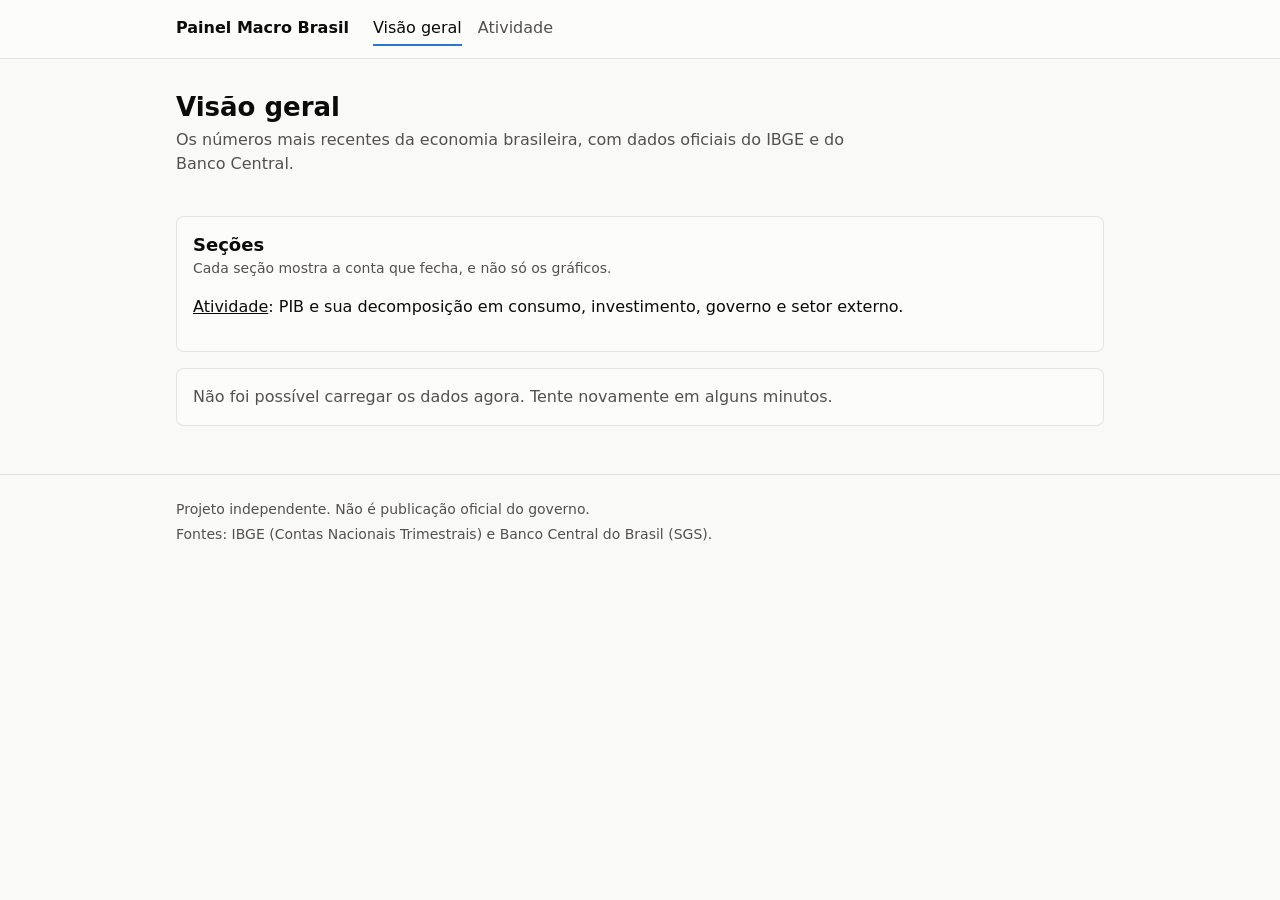
==== site/index.html @ 9bcc881c "feat: add static site with SVG charts and activity page" ====
<!doctype html>
<html lang="pt-BR">
<head>
  <meta charset="utf-8">
  <meta name="viewport" content="width=device-width, initial-scale=1">
  <title>Visão geral · Painel Macro Brasil</title>
  <meta name="description" content="Painel independente de acompanhamento das contas nacionais, da moeda e das contas públicas do Brasil, com dados do IBGE e do Banco Central.">
  <link rel="stylesheet" href="css/style.css">
</head>
<body>
  <header class="site-header">
    <div class="wrap">
      <a class="site-name" href="index.html">Painel Macro Brasil</a>
      <nav aria-label="Seções">
        <a href="index.html" aria-current="page">Visão geral</a>
        <a href="atividade.html">Atividade</a>
      </nav>
    </div>
  </header>

  <main class="wrap">
    <h1>Visão geral</h1>
    <p class="lead">Os números mais recentes da economia brasileira, com dados oficiais do IBGE e do Banco Central.</p>
    <div class="tiles" id="tiles"></div>
    <section class="card">
      <h2>Seções</h2>
      <p class="subtitle">Cada seção mostra a conta que fecha, e não só os gráficos.</p>
      <p><a href="atividade.html">Atividade</a>: PIB e sua decomposição em consumo, investimento, governo e setor externo.</p>
    </section>
  </main>

  <footer class="site-footer">
    <div class="wrap">
      <p>Projeto independente. Não é publicação oficial do governo.</p>
      <p>Fontes: IBGE (Contas Nacionais Trimestrais) e Banco Central do Brasil (SGS). <span id="collected"></span></p>
    </div>
  </footer>
  <script type="module" src="js/pages/index.js"></script>
</body>
</html>
---- site/css/style.css ----
:root {
  color-scheme: light;
  --page: #f9f9f7;
  --surface: #fcfcfb;
  --text-1: #0b0b0b;
  --text-2: #52514e;
  --muted: #898781;
  --grid: #e1e0d9;
  --axis: #c3c2b7;
  --border: rgba(11, 11, 11, 0.1);
  --series-1: #2a78d6;
  --series-2: #eb6834;
  --series-3: #1baf7a;
  --series-4: #eda100;
}
@media (prefers-color-scheme: dark) {
  :root {
    color-scheme: dark;
    --page: #0d0d0d;
    --surface: #1a1a19;
    --text-1: #f0efec;
    --text-2: #c3c2b7;
    --muted: #898781;
    --grid: #2c2c2a;
    --axis: #383835;
    --border: rgba(255, 255, 255, 0.1);
    --series-1: #3987e5;
    --series-2: #d95926;
    --series-3: #199e70;
    --series-4: #c98500;
  }
}

* { box-sizing: border-box; }
body {
  margin: 0;
  background: var(--page);
  color: var(--text-1);
  font: 16px/1.5 system-ui, -apple-system, "Segoe UI", sans-serif;
}
a { color: inherit; }
.wrap { max-width: 960px; margin: 0 auto; padding: 0 16px; }

/* ----- cabeçalho e rodapé ----- */
.site-header { border-bottom: 1px solid var(--border); background: var(--surface); }
.site-header .wrap { display: flex; flex-wrap: wrap; align-items: baseline; gap: 4px 24px; padding-top: 12px; padding-bottom: 12px; }
.site-name { font-weight: 600; text-decoration: none; }
.site-header nav { display: flex; flex-wrap: wrap; gap: 4px 16px; }
.site-header nav a { color: var(--text-2); text-decoration: none; padding: 4px 0; border-bottom: 2px solid transparent; }
.site-header nav a:hover { color: var(--text-1); }
.site-header nav a[aria-current="page"] { color: var(--text-1); border-bottom-color: var(--series-1); }
.site-footer { margin-top: 48px; padding: 24px 0 40px; border-top: 1px solid var(--border); color: var(--text-2); font-size: 14px; }
.site-footer p { margin: 0 0 4px; }

/* ----- conteúdo ----- */
main.wrap { padding-top: 32px; }
h1 { font-size: 26px; line-height: 1.25; margin: 0 0 4px; }
.lead { color: var(--text-2); margin: 0 0 24px; max-width: 68ch; }
.card { background: var(--surface); border: 1px solid var(--border); border-radius: 8px; padding: 16px; margin-bottom: 16px; }
.card h2 { font-size: 18px; line-height: 1.3; margin: 0; }
.card .subtitle { color: var(--text-2); font-size: 14px; margin: 2px 0 12px; }
.card .source { color: var(--muted); font-size: 13px; margin: 8px 0 0; }
.error { color: var(--text-2); }

/* ----- seletor de período ----- */
.filters { border: 0; padding: 0; margin: 0 0 16px; display: flex; flex-wrap: wrap; align-items: center; gap: 8px; }
.filters legend { float: left; padding: 0; margin-right: 4px; color: var(--text-2); font-size: 14px; }
.filters label { cursor: pointer; }
.filters input { position: absolute; opacity: 0; }
.filters span { display: inline-block; padding: 4px 12px; border: 1px solid var(--border); border-radius: 999px; font-size: 14px; background: var(--surface); }
.filters input:checked + span { background: var(--text-1); color: var(--surface); border-color: var(--text-1); }
.filters input:focus-visible + span { outline: 2px solid var(--series-1); outline-offset: 2px; }

/* ----- identidade contábil ----- */
.identity { display: flex; flex-wrap: wrap; align-items: flex-start; gap: 8px 10px; }
.identity .term { text-align: center; }
.identity .value { font-size: 20px; font-weight: 600; white-space: nowrap; }
.identity .symbol { display: block; color: var(--text-2); font-size: 13px; }
.identity .op { font-size: 20px; color: var(--muted); }

/* ----- números de destaque ----- */
.tiles { display: grid; grid-template-columns: repeat(auto-fit, minmax(200px, 1fr)); gap: 16px; margin-bottom: 16px; }
.tile { margin: 0; }
.tile .label { color: var(--text-2); font-size: 14px; }
.tile .value { font-size: 28px; font-weight: 600; line-height: 1.2; }
.tile .period { color: var(--muted); font-size: 13px; }

/* ----- gráficos ----- */
.chart { min-height: 240px; }
.chart-empty { color: var(--text-2); }
.plot { position: relative; }
.plot svg { display: block; touch-action: pan-y; outline: none; }
.plot svg:focus-visible { outline: 2px solid var(--series-1); outline-offset: 2px; border-radius: 4px; }
.plot .grid { stroke: var(--grid); stroke-width: 1; }
.plot .baseline { stroke: var(--axis); stroke-width: 1; }
.plot .tick { fill: var(--muted); font-size: 12px; font-variant-numeric: tabular-nums; }
.plot .line { fill: none; stroke-width: 2; stroke-linejoin: round; stroke-linecap: round; }
.plot .ring { stroke: var(--surface); stroke-width: 2; }
.plot .end-label { fill: var(--text-1); font-size: 13px; font-weight: 600; }
.plot .event { stroke: var(--axis); stroke-width: 1; }
.plot .event-label { fill: var(--text-2); font-size: 11px; }
.plot .crosshair { stroke: var(--muted); stroke-width: 1; }
.plot .wash { fill: var(--text-1); opacity: 0.07; }

.legend { list-style: none; display: flex; flex-wrap: wrap; gap: 4px 16px; padding: 0; margin: 0 0 8px; color: var(--text-2); font-size: 14px; }
.legend li, .tooltip-row { display: flex; align-items: center; gap: 6px; }
.key { display: inline-block; flex: none; width: 14px; height: 2px; border-radius: 1px; }
.key-box { width: 10px; height: 10px; border-radius: 2px; }

.tooltip { position: absolute; pointer-events: none; z-index: 1; min-width: 150px; max-width: 260px; padding: 8px 10px; background: var(--surface); border: 1px solid var(--border); border-radius: 6px; box-shadow: 0 2px 8px rgba(0, 0, 0, 0.12); font-size: 13px; }
.tooltip-title { color: var(--text-2); margin-bottom: 4px; }
.tooltip-row strong { font-variant-numeric: tabular-nums; }
.tooltip-row span:last-child { color: var(--text-2); }

.table-view { margin-top: 8px; font-size: 14px; }
.table-view summary { cursor: pointer; color: var(--text-2); }
.table-scroll { max-height: 320px; overflow: auto; margin-top: 8px; }
.table-view table { border-collapse: collapse; width: 100%; font-variant-numeric: tabular-nums; }
.table-view th, .table-view td { padding: 4px 10px; border-bottom: 1px solid var(--grid); text-align: right; white-space: nowrap; }
.table-view th:first-child { text-align: left; font-weight: 400; color: var(--text-2); }
.table-view thead th { position: sticky; top: 0; background: var(--surface); color: var(--text-2); font-weight: 600; white-space: normal; }
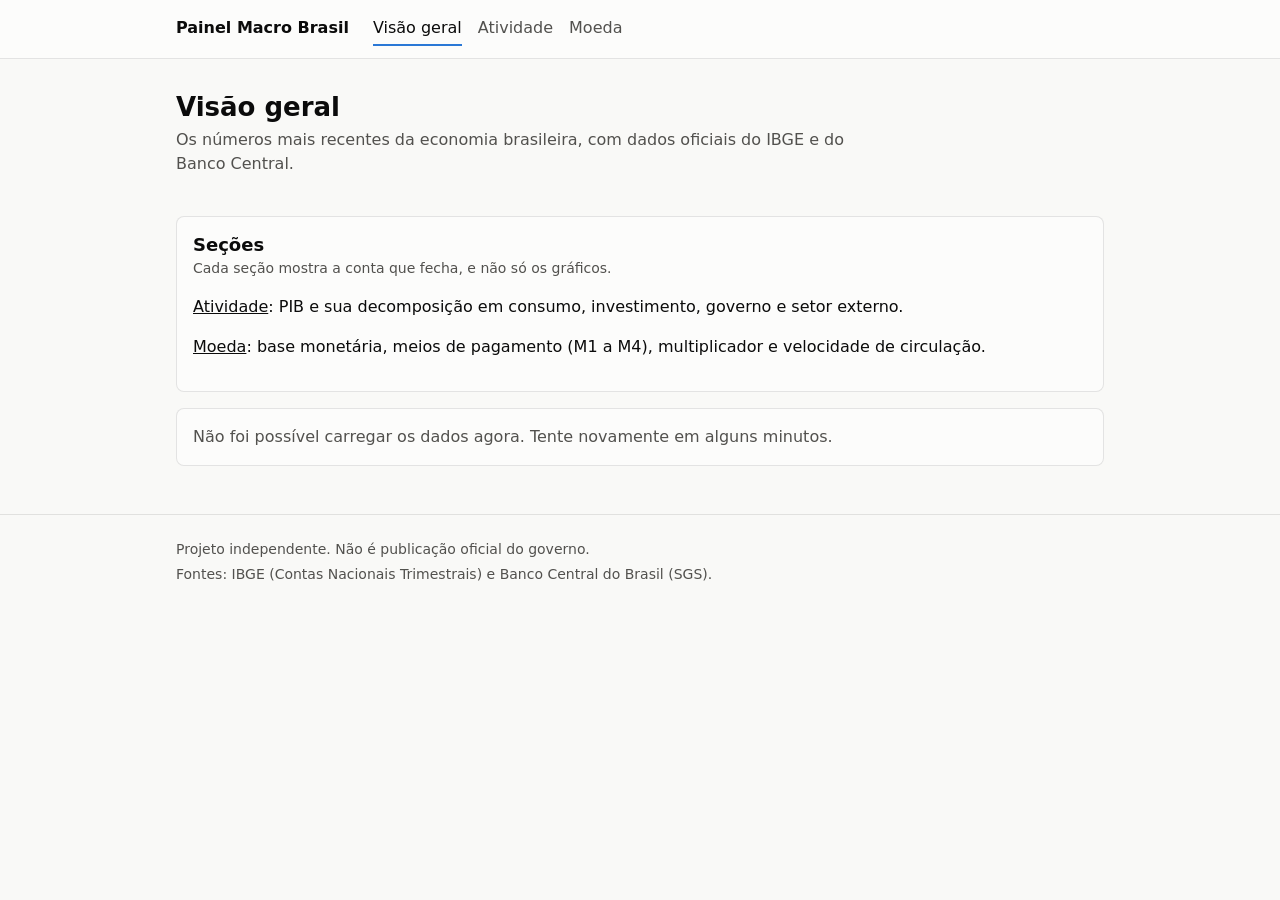
==== commit 5421617f: "feat: add money page and complete activity page" ====
--- a/site/index.html
+++ b/site/index.html
@@ -14,6 +14,7 @@
       <nav aria-label="Seções">
         <a href="index.html" aria-current="page">Visão geral</a>
         <a href="atividade.html">Atividade</a>
+        <a href="moeda.html">Moeda</a>
       </nav>
     </div>
   </header>
@@ -26,6 +27,7 @@
       <h2>Seções</h2>
       <p class="subtitle">Cada seção mostra a conta que fecha, e não só os gráficos.</p>
       <p><a href="atividade.html">Atividade</a>: PIB e sua decomposição em consumo, investimento, governo e setor externo.</p>
+      <p><a href="moeda.html">Moeda</a>: base monetária, meios de pagamento (M1 a M4), multiplicador e velocidade de circulação.</p>
     </section>
   </main>
 
--- a/site/css/style.css
+++ b/site/css/style.css
@@ -12,6 +12,7 @@
   --series-2: #eb6834;
   --series-3: #1baf7a;
   --series-4: #eda100;
+  --neutral: #898781;
 }
 @media (prefers-color-scheme: dark) {
   :root {
@@ -60,6 +61,10 @@
 .card h2 { font-size: 18px; line-height: 1.3; margin: 0; }
 .card .subtitle { color: var(--text-2); font-size: 14px; margin: 2px 0 12px; }
 .card .source { color: var(--muted); font-size: 13px; margin: 8px 0 0; }
+.card .identity + h3 { margin-top: 20px; }
+.card h3 { font-size: 15px; margin: 0 0 8px; color: var(--text-2); font-weight: 600; }
+.glossary { margin: 0; padding-left: 20px; color: var(--text-2); font-size: 14px; }
+.glossary strong { color: var(--text-1); }
 .error { color: var(--text-2); }
 
 /* ----- seletor de período ----- */
@@ -111,6 +116,7 @@
 .tooltip-title { color: var(--text-2); margin-bottom: 4px; }
 .tooltip-row strong { font-variant-numeric: tabular-nums; }
 .tooltip-row span:last-child { color: var(--text-2); }
+.tooltip-total { margin-top: 4px; padding-top: 4px; border-top: 1px solid var(--grid); }
 
 .table-view { margin-top: 8px; font-size: 14px; }
 .table-view summary { cursor: pointer; color: var(--text-2); }
@@ -119,3 +125,4 @@
 .table-view th, .table-view td { padding: 4px 10px; border-bottom: 1px solid var(--grid); text-align: right; white-space: nowrap; }
 .table-view th:first-child { text-align: left; font-weight: 400; color: var(--text-2); }
 .table-view thead th { position: sticky; top: 0; background: var(--surface); color: var(--text-2); font-weight: 600; white-space: normal; }
+.card h2 + .glossary { margin-top: 8px; }
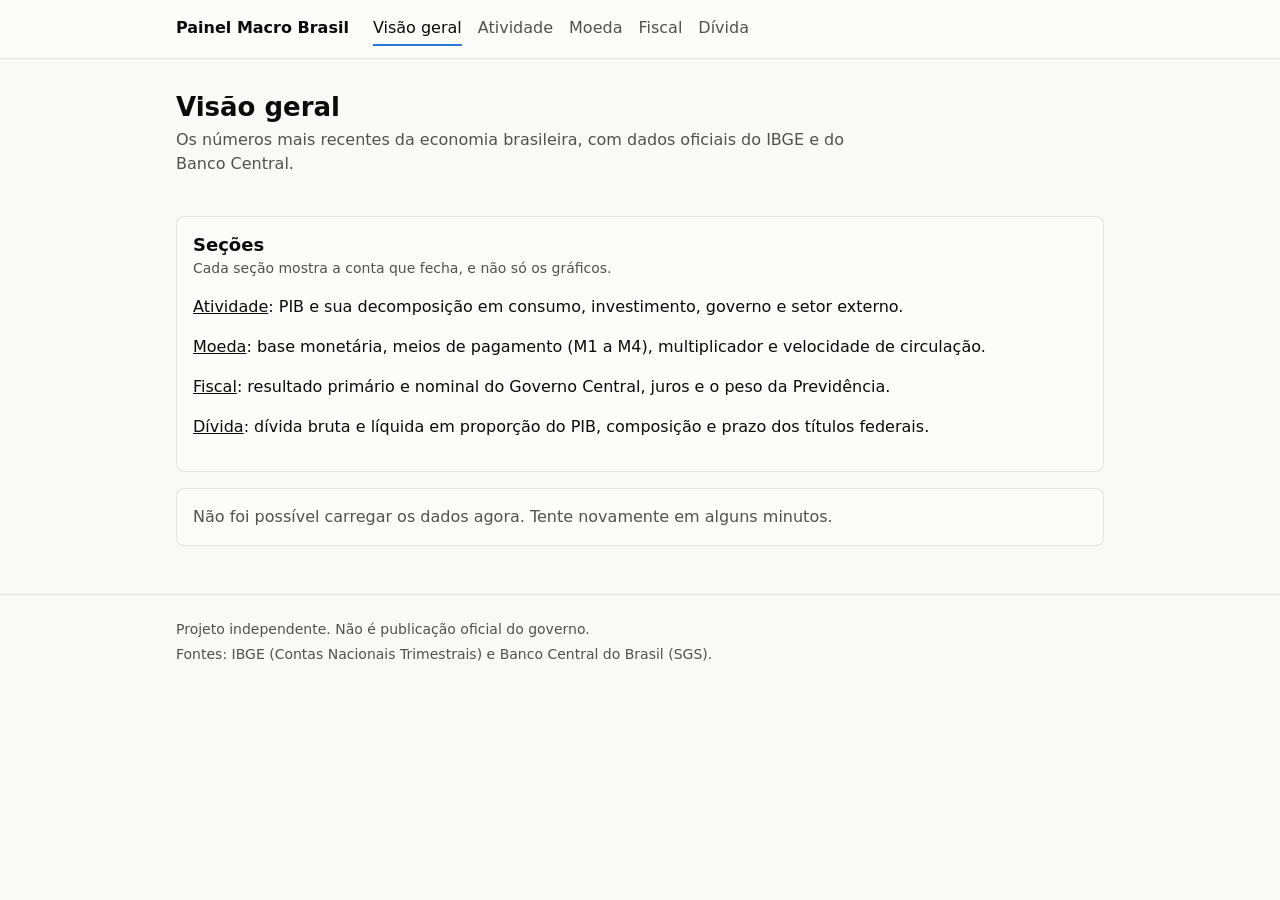
==== commit dd4b9c6a: "feat: add fiscal and debt pages" ====
--- a/site/index.html
+++ b/site/index.html
@@ -15,6 +15,8 @@
         <a href="index.html" aria-current="page">Visão geral</a>
         <a href="atividade.html">Atividade</a>
         <a href="moeda.html">Moeda</a>
+        <a href="fiscal.html">Fiscal</a>
+        <a href="divida.html">Dívida</a>
       </nav>
     </div>
   </header>
@@ -28,6 +30,8 @@
       <p class="subtitle">Cada seção mostra a conta que fecha, e não só os gráficos.</p>
       <p><a href="atividade.html">Atividade</a>: PIB e sua decomposição em consumo, investimento, governo e setor externo.</p>
       <p><a href="moeda.html">Moeda</a>: base monetária, meios de pagamento (M1 a M4), multiplicador e velocidade de circulação.</p>
+      <p><a href="fiscal.html">Fiscal</a>: resultado primário e nominal do Governo Central, juros e o peso da Previdência.</p>
+      <p><a href="divida.html">Dívida</a>: dívida bruta e líquida em proporção do PIB, composição e prazo dos títulos federais.</p>
     </section>
   </main>
 
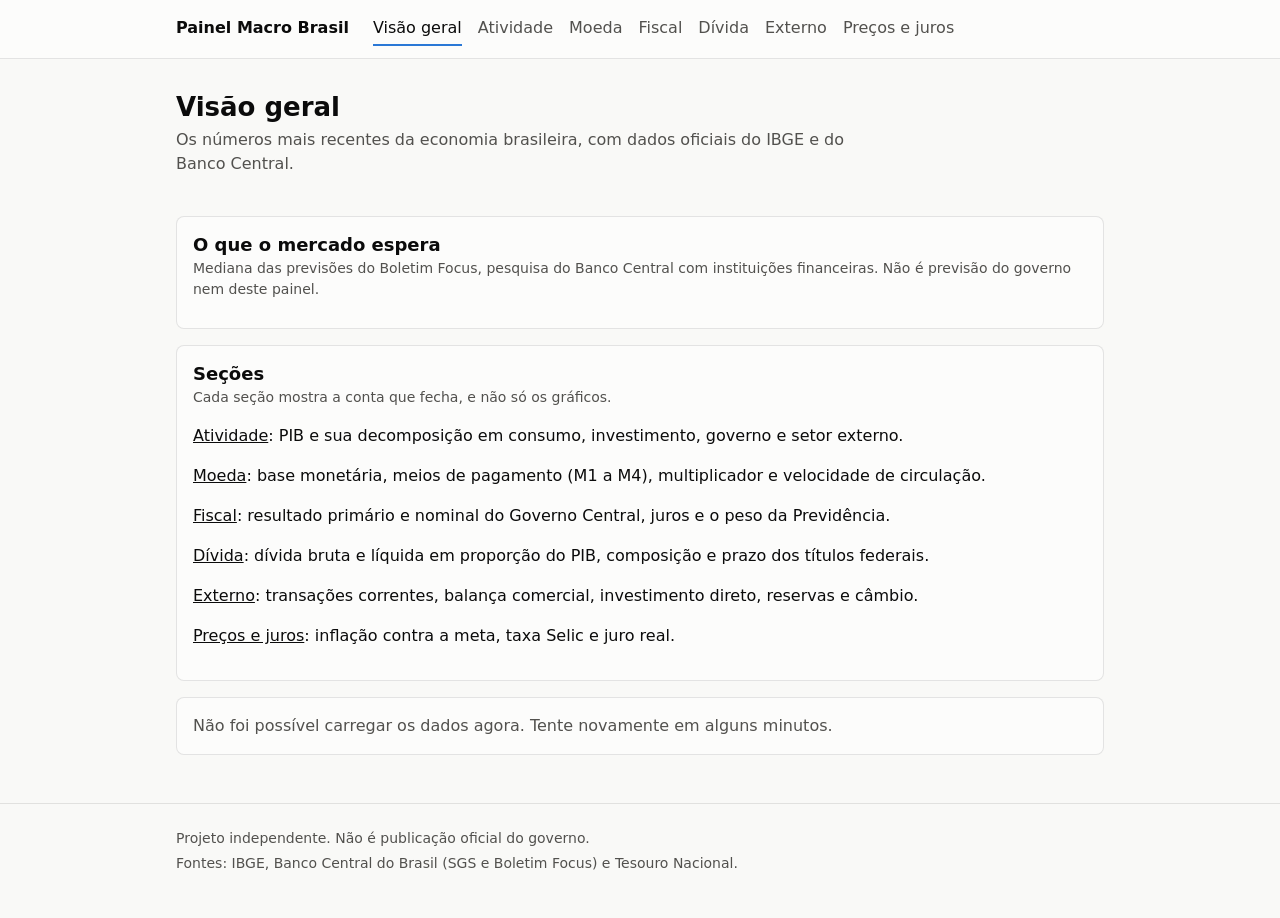
==== commit 935f8ced: "feat: add external and prices pages and complete overview" ====
--- a/site/index.html
+++ b/site/index.html
@@ -17,6 +17,8 @@
         <a href="moeda.html">Moeda</a>
         <a href="fiscal.html">Fiscal</a>
         <a href="divida.html">Dívida</a>
+        <a href="externo.html">Externo</a>
+        <a href="precos.html">Preços e juros</a>
       </nav>
     </div>
   </header>
@@ -26,19 +28,27 @@
     <p class="lead">Os números mais recentes da economia brasileira, com dados oficiais do IBGE e do Banco Central.</p>
     <div class="tiles" id="tiles"></div>
     <section class="card">
+      <h2>O que o mercado espera</h2>
+      <p class="subtitle" id="focus-subtitle">Mediana das previsões do Boletim Focus, pesquisa do Banco Central com instituições financeiras. Não é previsão do governo nem deste painel.</p>
+      <div class="table-view"><table id="focus"></table></div>
+    </section>
+
+    <section class="card">
       <h2>Seções</h2>
       <p class="subtitle">Cada seção mostra a conta que fecha, e não só os gráficos.</p>
       <p><a href="atividade.html">Atividade</a>: PIB e sua decomposição em consumo, investimento, governo e setor externo.</p>
       <p><a href="moeda.html">Moeda</a>: base monetária, meios de pagamento (M1 a M4), multiplicador e velocidade de circulação.</p>
       <p><a href="fiscal.html">Fiscal</a>: resultado primário e nominal do Governo Central, juros e o peso da Previdência.</p>
       <p><a href="divida.html">Dívida</a>: dívida bruta e líquida em proporção do PIB, composição e prazo dos títulos federais.</p>
+      <p><a href="externo.html">Externo</a>: transações correntes, balança comercial, investimento direto, reservas e câmbio.</p>
+      <p><a href="precos.html">Preços e juros</a>: inflação contra a meta, taxa Selic e juro real.</p>
     </section>
   </main>
 
   <footer class="site-footer">
     <div class="wrap">
       <p>Projeto independente. Não é publicação oficial do governo.</p>
-      <p>Fontes: IBGE (Contas Nacionais Trimestrais) e Banco Central do Brasil (SGS). <span id="collected"></span></p>
+      <p>Fontes: IBGE, Banco Central do Brasil (SGS e Boletim Focus) e Tesouro Nacional. <span id="collected"></span></p>
     </div>
   </footer>
   <script type="module" src="js/pages/index.js"></script>
--- a/site/css/style.css
+++ b/site/css/style.css
@@ -126,3 +126,5 @@
 .table-view th:first-child { text-align: left; font-weight: 400; color: var(--text-2); }
 .table-view thead th { position: sticky; top: 0; background: var(--surface); color: var(--text-2); font-weight: 600; white-space: normal; }
 .card h2 + .glossary { margin-top: 8px; }
+.table-view tbody th:first-child { white-space: normal; }
+.tile .value { white-space: nowrap; }
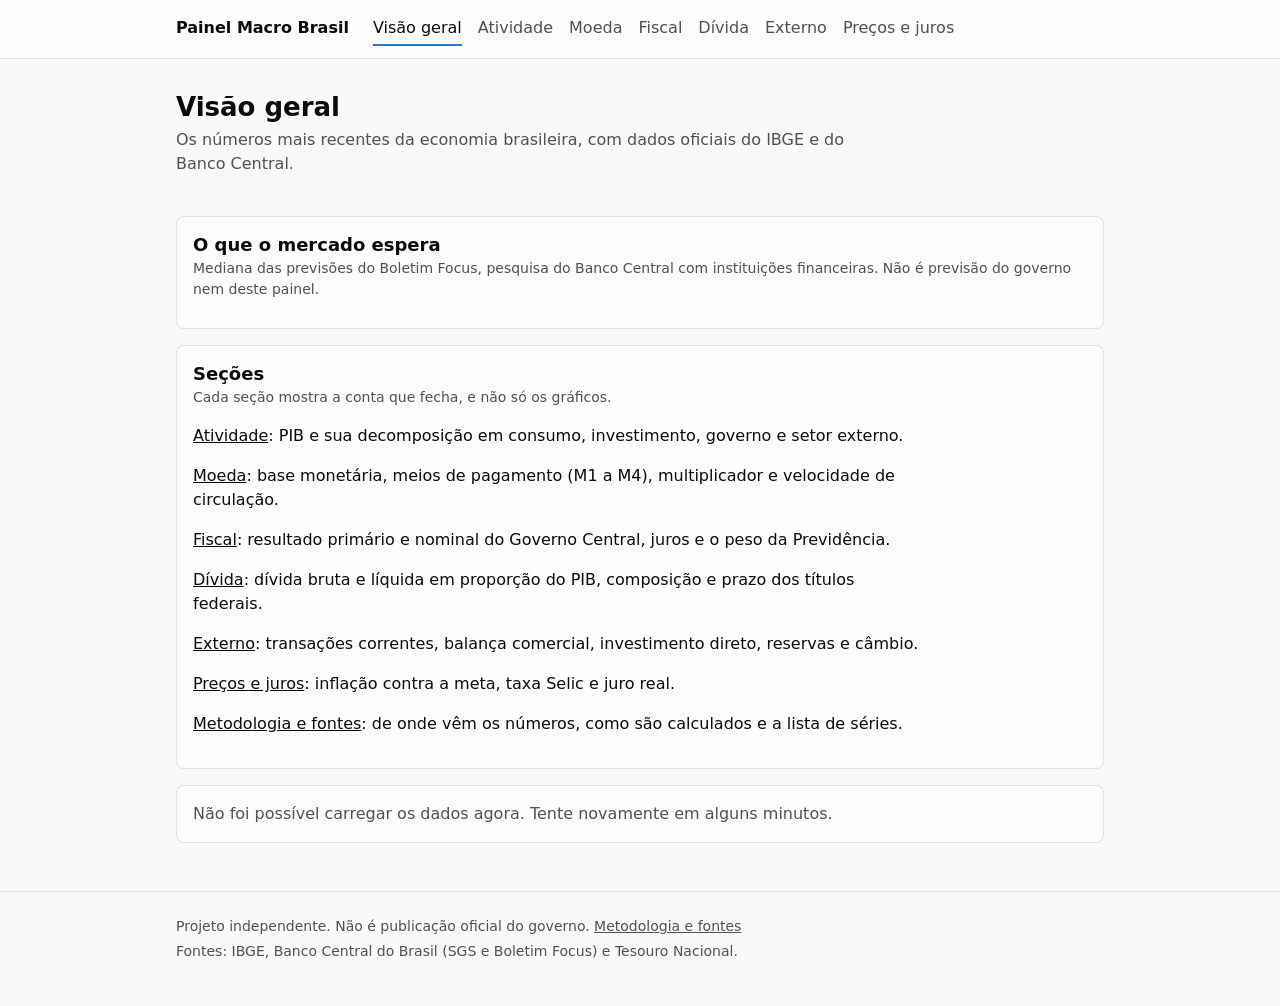
==== commit 63ee4764: "feat: add methodology page and accessibility fixes" ====
--- a/site/index.html
+++ b/site/index.html
@@ -5,9 +5,11 @@
   <meta name="viewport" content="width=device-width, initial-scale=1">
   <title>Visão geral · Painel Macro Brasil</title>
   <meta name="description" content="Painel independente de acompanhamento das contas nacionais, da moeda e das contas públicas do Brasil, com dados do IBGE e do Banco Central.">
+  <link rel="icon" href="data:image/svg+xml,%3Csvg xmlns='http://www.w3.org/2000/svg' viewBox='0 0 16 16'%3E%3Crect width='16' height='16' rx='3' fill='%232a78d6'/%3E%3Cpath d='M3 12V8h2v4zm4 0V4h2v8zm4 0V6h2v6z' fill='%23fff'/%3E%3C/svg%3E">
   <link rel="stylesheet" href="css/style.css">
 </head>
 <body>
+  <a class="skip" href="#conteudo">Pular para o conteúdo</a>
   <header class="site-header">
     <div class="wrap">
       <a class="site-name" href="index.html">Painel Macro Brasil</a>
@@ -23,7 +25,7 @@
     </div>
   </header>
 
-  <main class="wrap">
+  <main class="wrap" id="conteudo">
     <h1>Visão geral</h1>
     <p class="lead">Os números mais recentes da economia brasileira, com dados oficiais do IBGE e do Banco Central.</p>
     <div class="tiles" id="tiles"></div>
@@ -42,12 +44,13 @@
       <p><a href="divida.html">Dívida</a>: dívida bruta e líquida em proporção do PIB, composição e prazo dos títulos federais.</p>
       <p><a href="externo.html">Externo</a>: transações correntes, balança comercial, investimento direto, reservas e câmbio.</p>
       <p><a href="precos.html">Preços e juros</a>: inflação contra a meta, taxa Selic e juro real.</p>
+      <p><a href="metodologia.html">Metodologia e fontes</a>: de onde vêm os números, como são calculados e a lista de séries.</p>
     </section>
   </main>
 
   <footer class="site-footer">
     <div class="wrap">
-      <p>Projeto independente. Não é publicação oficial do governo.</p>
+      <p>Projeto independente. Não é publicação oficial do governo. <a href="metodologia.html">Metodologia e fontes</a></p>
       <p>Fontes: IBGE, Banco Central do Brasil (SGS e Boletim Focus) e Tesouro Nacional. <span id="collected"></span></p>
     </div>
   </footer>
--- a/site/css/style.css
+++ b/site/css/style.css
@@ -41,6 +41,8 @@
 }
 a { color: inherit; }
 .wrap { max-width: 960px; margin: 0 auto; padding: 0 16px; }
+.skip { position: absolute; left: -9999px; }
+.skip:focus { left: 16px; top: 8px; z-index: 2; padding: 6px 12px; background: var(--surface); border: 1px solid var(--border); border-radius: 6px; }
 
 /* ----- cabeçalho e rodapé ----- */
 .site-header { border-bottom: 1px solid var(--border); background: var(--surface); }
@@ -60,7 +62,7 @@
 .card { background: var(--surface); border: 1px solid var(--border); border-radius: 8px; padding: 16px; margin-bottom: 16px; }
 .card h2 { font-size: 18px; line-height: 1.3; margin: 0; }
 .card .subtitle { color: var(--text-2); font-size: 14px; margin: 2px 0 12px; }
-.card .source { color: var(--muted); font-size: 13px; margin: 8px 0 0; }
+.card .source { color: var(--text-2); font-size: 13px; margin: 8px 0 0; }
 .card .identity + h3 { margin-top: 20px; }
 .card h3 { font-size: 15px; margin: 0 0 8px; color: var(--text-2); font-weight: 600; }
 .glossary { margin: 0; padding-left: 20px; color: var(--text-2); font-size: 14px; }
@@ -88,7 +90,7 @@
 .tile { margin: 0; }
 .tile .label { color: var(--text-2); font-size: 14px; }
 .tile .value { font-size: 28px; font-weight: 600; line-height: 1.2; }
-.tile .period { color: var(--muted); font-size: 13px; }
+.tile .period { color: var(--text-2); font-size: 13px; }
 
 /* ----- gráficos ----- */
 .chart { min-height: 240px; }
@@ -128,3 +130,18 @@
 .card h2 + .glossary { margin-top: 8px; }
 .table-view tbody th:first-child { white-space: normal; }
 .tile .value { white-space: nowrap; }
+
+/* ----- simulador ----- */
+.sim-controls { display: grid; grid-template-columns: minmax(0, 16rem) minmax(0, 1fr); gap: 8px 16px; align-items: center; margin-bottom: 12px; }
+.sim-controls label { font-size: 14px; color: var(--text-2); }
+.sim-controls output { display: block; color: var(--text-1); font-size: 18px; font-weight: 600; font-variant-numeric: tabular-nums; }
+.sim-controls input { width: 100%; accent-color: var(--series-1); }
+.sim-result { margin: 12px 0; max-width: 68ch; }
+button { font: inherit; font-size: 14px; padding: 4px 12px; border: 1px solid var(--border); border-radius: 999px; background: var(--surface); color: var(--text-1); cursor: pointer; }
+button:hover { border-color: var(--muted); }
+button:focus-visible { outline: 2px solid var(--series-1); outline-offset: 2px; }
+@media (max-width: 480px) { .sim-controls { grid-template-columns: 1fr; gap: 2px; } .sim-controls input { margin-bottom: 10px; } }
+.card > p:not(.subtitle):not(.source) { max-width: 72ch; }
+.table-scroll.tall { max-height: 480px; }
+.table-view td { white-space: normal; }
+.table-view td:last-child { white-space: nowrap; }
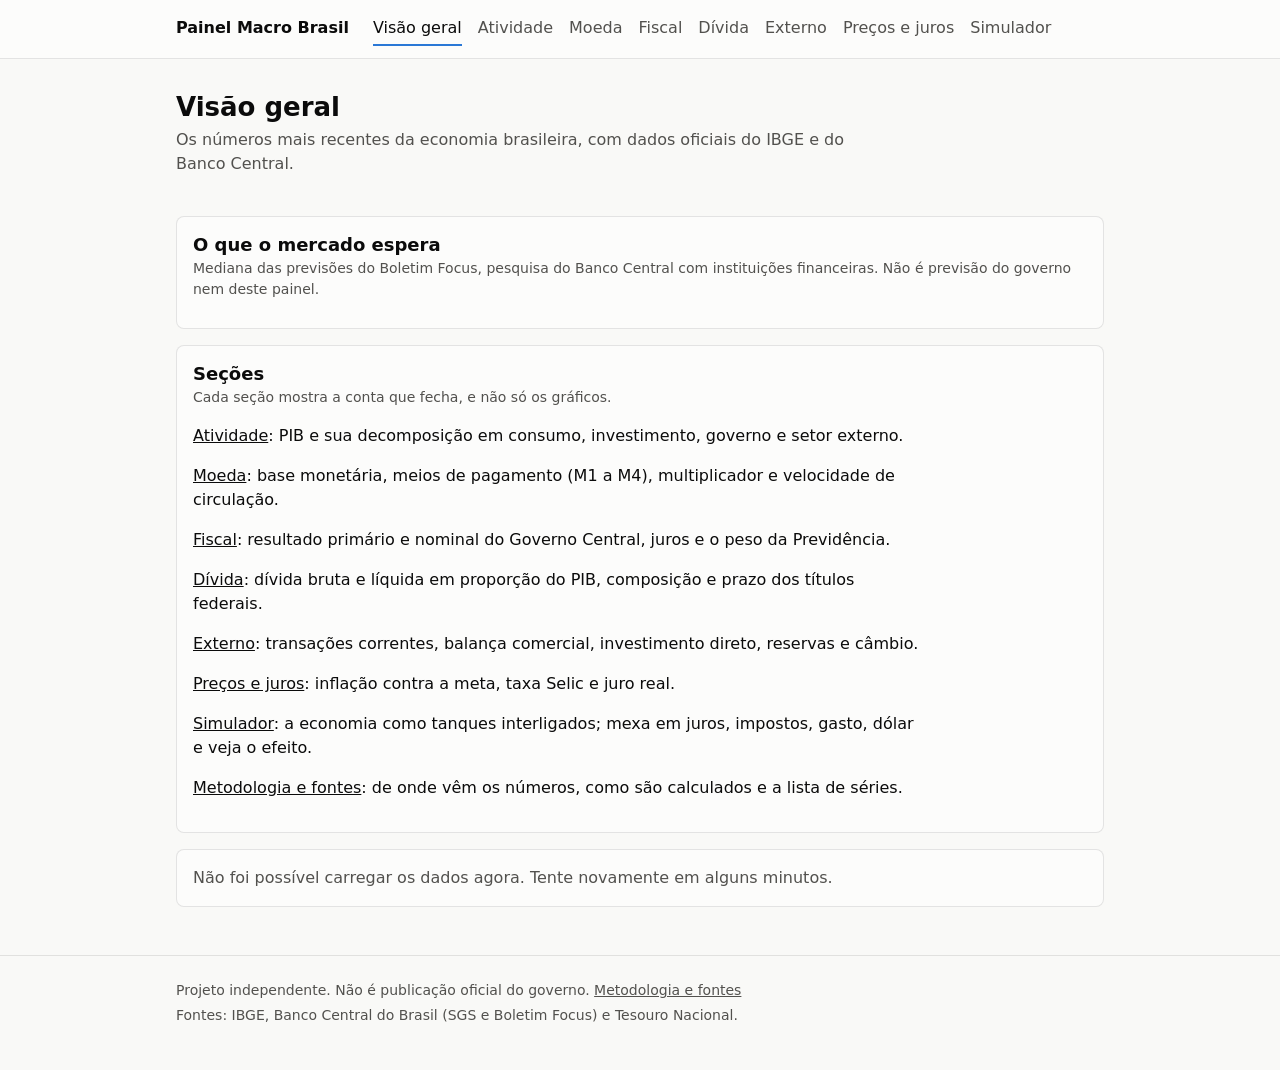
==== commit 7f1746ad: "feat: add economy simulator tab with connected tanks" ====
--- a/site/index.html
+++ b/site/index.html
@@ -21,6 +21,7 @@
         <a href="divida.html">Dívida</a>
         <a href="externo.html">Externo</a>
         <a href="precos.html">Preços e juros</a>
+        <a href="simulador.html">Simulador</a>
       </nav>
     </div>
   </header>
@@ -44,6 +45,7 @@
       <p><a href="divida.html">Dívida</a>: dívida bruta e líquida em proporção do PIB, composição e prazo dos títulos federais.</p>
       <p><a href="externo.html">Externo</a>: transações correntes, balança comercial, investimento direto, reservas e câmbio.</p>
       <p><a href="precos.html">Preços e juros</a>: inflação contra a meta, taxa Selic e juro real.</p>
+      <p><a href="simulador.html">Simulador</a>: a economia como tanques interligados; mexa em juros, impostos, gasto, dólar e veja o efeito.</p>
       <p><a href="metodologia.html">Metodologia e fontes</a>: de onde vêm os números, como são calculados e a lista de séries.</p>
     </section>
   </main>
--- a/site/css/style.css
+++ b/site/css/style.css
@@ -145,3 +145,36 @@
 .table-scroll.tall { max-height: 480px; }
 .table-view td { white-space: normal; }
 .table-view td:last-child { white-space: nowrap; }
+
+/* ----- simulador da economia ----- */
+.presets { display: flex; flex-wrap: wrap; gap: 8px; margin: 0 0 16px; }
+.sim-time { display: flex; flex-wrap: wrap; align-items: center; gap: 8px 16px; margin-bottom: 4px; }
+.sim-time label { font-size: 14px; color: var(--text-2); }
+.sim-time output { color: var(--text-1); font-weight: 600; }
+.sim-time input { flex: 1 1 180px; accent-color: var(--series-1); }
+.machine { overflow-x: auto; }
+.machine:focus-visible { outline: 2px solid var(--series-1); outline-offset: 2px; border-radius: 4px; }
+.machine svg { display: block; width: 100%; min-width: 600px; max-width: 780px; height: auto; margin: 0 auto; }
+.machine text { font-size: 10.5px; fill: var(--text-1); paint-order: stroke; stroke: var(--surface); stroke-width: 3px; stroke-linejoin: round; }
+.machine .tank-back { fill: var(--surface); }
+.machine .tank { fill: none; stroke: var(--text-2); stroke-width: 1.5; stroke-linejoin: round; }
+.machine .tank-mark { stroke: var(--text-2); stroke-width: 1; stroke-dasharray: 4 3; }
+.machine .water { fill: var(--series-1); fill-opacity: 0.5; }
+.machine .debt-water { fill: var(--series-2); fill-opacity: 0.6; }
+.machine .water, .machine .debt-water { transition: y 0.6s ease, height 0.6s ease; }
+.machine .tank-title { text-anchor: middle; font-weight: 700; letter-spacing: 0.02em; }
+.machine .tank-value { text-anchor: middle; font-size: 11.5px; font-weight: 600; }
+.machine .tank-delta { text-anchor: middle; fill: var(--text-2); }
+.machine .pipe { fill: none; stroke: var(--series-1); stroke-opacity: 0.45; stroke-linejoin: round; transition: stroke-width 0.6s ease; }
+.machine .pipe-flow { fill: none; stroke: var(--surface); stroke-opacity: 0.9; stroke-dasharray: 3 13; stroke-linecap: round; stroke-linejoin: round; }
+.machine .pipe-label { fill: var(--text-2); }
+.machine .pipe-value { font-weight: 600; }
+.machine .valve { fill: var(--surface); stroke: var(--text-1); stroke-width: 1.5; stroke-linejoin: round; }
+.machine .debt-link { fill: none; stroke: var(--series-2); stroke-width: 1.5; stroke-dasharray: 3 3; }
+.machine .pump { fill: var(--surface); stroke: var(--text-1); stroke-width: 1.5; }
+.machine .pump-arrow { fill: var(--text-1); }
+@media (prefers-reduced-motion: no-preference) {
+  .machine .pipe-flow { animation: flow 0.9s linear infinite; }
+}
+@keyframes flow { from { stroke-dashoffset: 16; } to { stroke-dashoffset: 0; } }
+.chart-grid { display: grid; grid-template-columns: repeat(auto-fit, minmax(min(100%, 360px), 1fr)); gap: 0 16px; }
